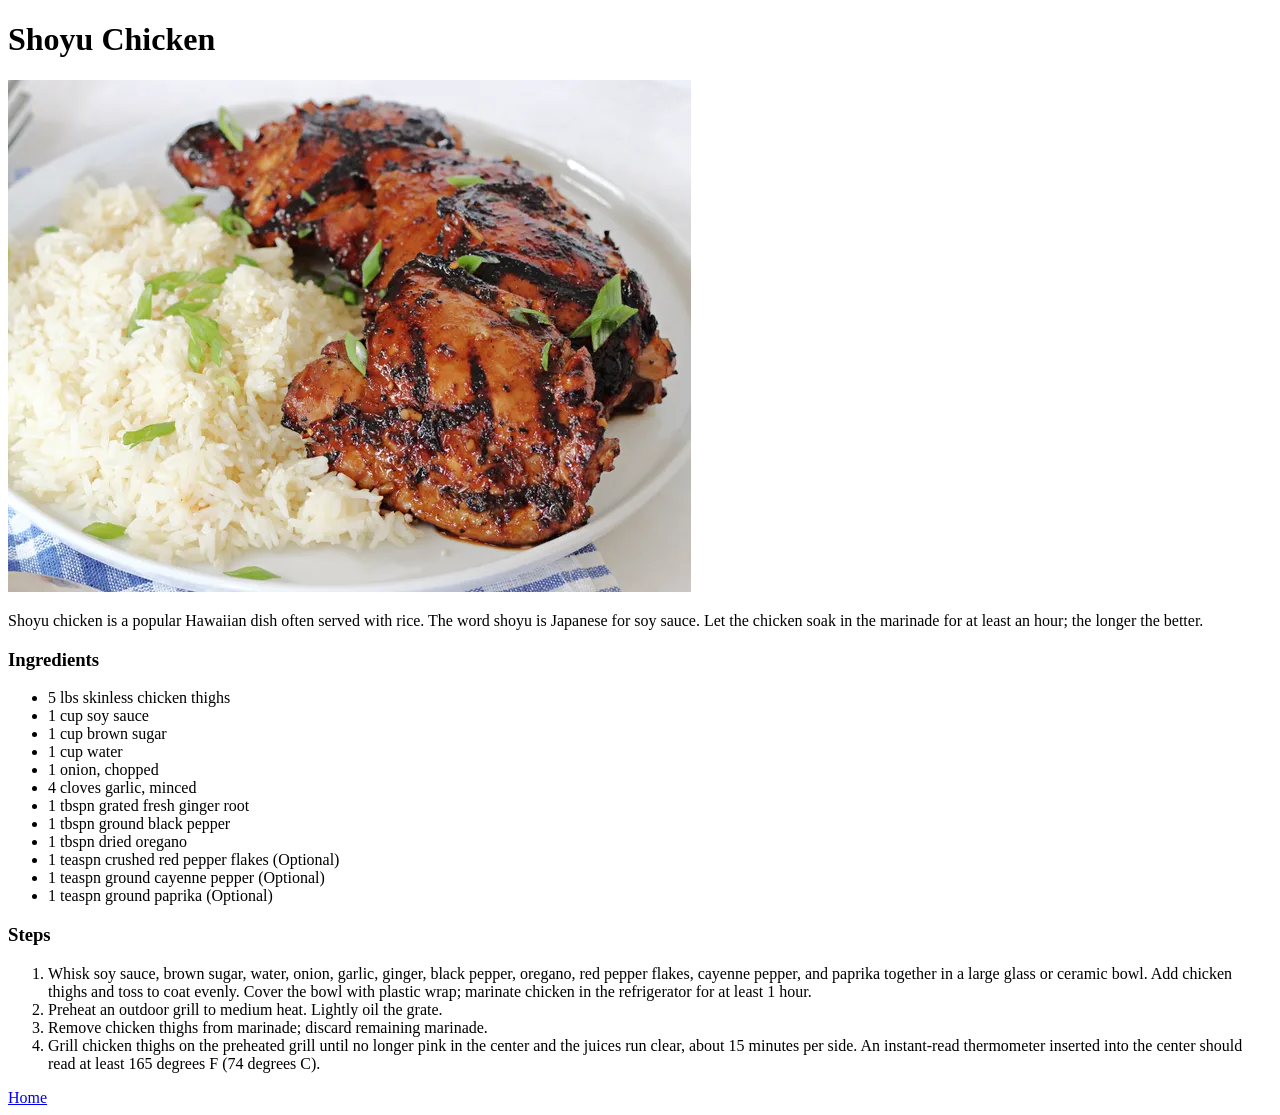
==== recipes/shoyu-chicken.html @ 47df180b "Complete Shoyu Chicken Recipe" ====
<!DOCTYPE html>
<html lang="en">
<head>
    <meta charset="UTF-8">
    <meta name="viewport" content="width=device-width, initial-scale=1.0">
    <title>Odin Recipes | Shoyu Chicken</title>
</head>
<body>
    <h1>Shoyu Chicken</h1>
    <img src="../img/202463_Shoyu-Chicken-4x3-c696529b53004830bb47d51acd1aa913.webp">
    <p>Shoyu chicken is a popular Hawaiian dish often served with rice. The word shoyu is Japanese 
        for soy sauce. Let the chicken soak in the marinade for at least an hour; the longer the 
        better.</p>
    <h3>Ingredients</h3>
    <ul>
        <li>5 lbs skinless chicken thighs</li>
        <li>1 cup soy sauce</li>
        <li>1 cup brown sugar</li>
        <li>1 cup water</li>
        <li>1 onion, chopped</li>
        <li>4 cloves garlic, minced</li>
        <li>1 tbspn grated fresh ginger root</li>
        <li>1 tbspn ground black pepper</li>
        <li>1 tbspn dried oregano</li>
        <li>1 teaspn crushed red pepper flakes (Optional)</li>
        <li>1 teaspn ground cayenne pepper (Optional)</li>
        <li>1 teaspn ground paprika (Optional)</li>
    </ul>
    <h3>Steps</h3>
    <ol>
        <li>Whisk soy sauce, brown sugar, water, onion, garlic, ginger, black pepper, oregano, 
            red pepper flakes, cayenne pepper, and paprika together in a large glass or ceramic 
            bowl. Add chicken thighs and toss to coat evenly. Cover the bowl with plastic wrap; 
            marinate chicken in the refrigerator for at least 1 hour.</li>
        <li>Preheat an outdoor grill to medium heat. Lightly oil the grate.</li>
        <li>Remove chicken thighs from marinade; discard remaining marinade.</li>
        <li>Grill chicken thighs on the preheated grill until no longer pink in the center and 
            the juices run clear, about 15 minutes per side. An instant-read thermometer inserted 
            into the center should read at least 165 degrees F (74 degrees C).</li>
    </ol>

    <a href="../index.html">Home</a>
</body>
</html>
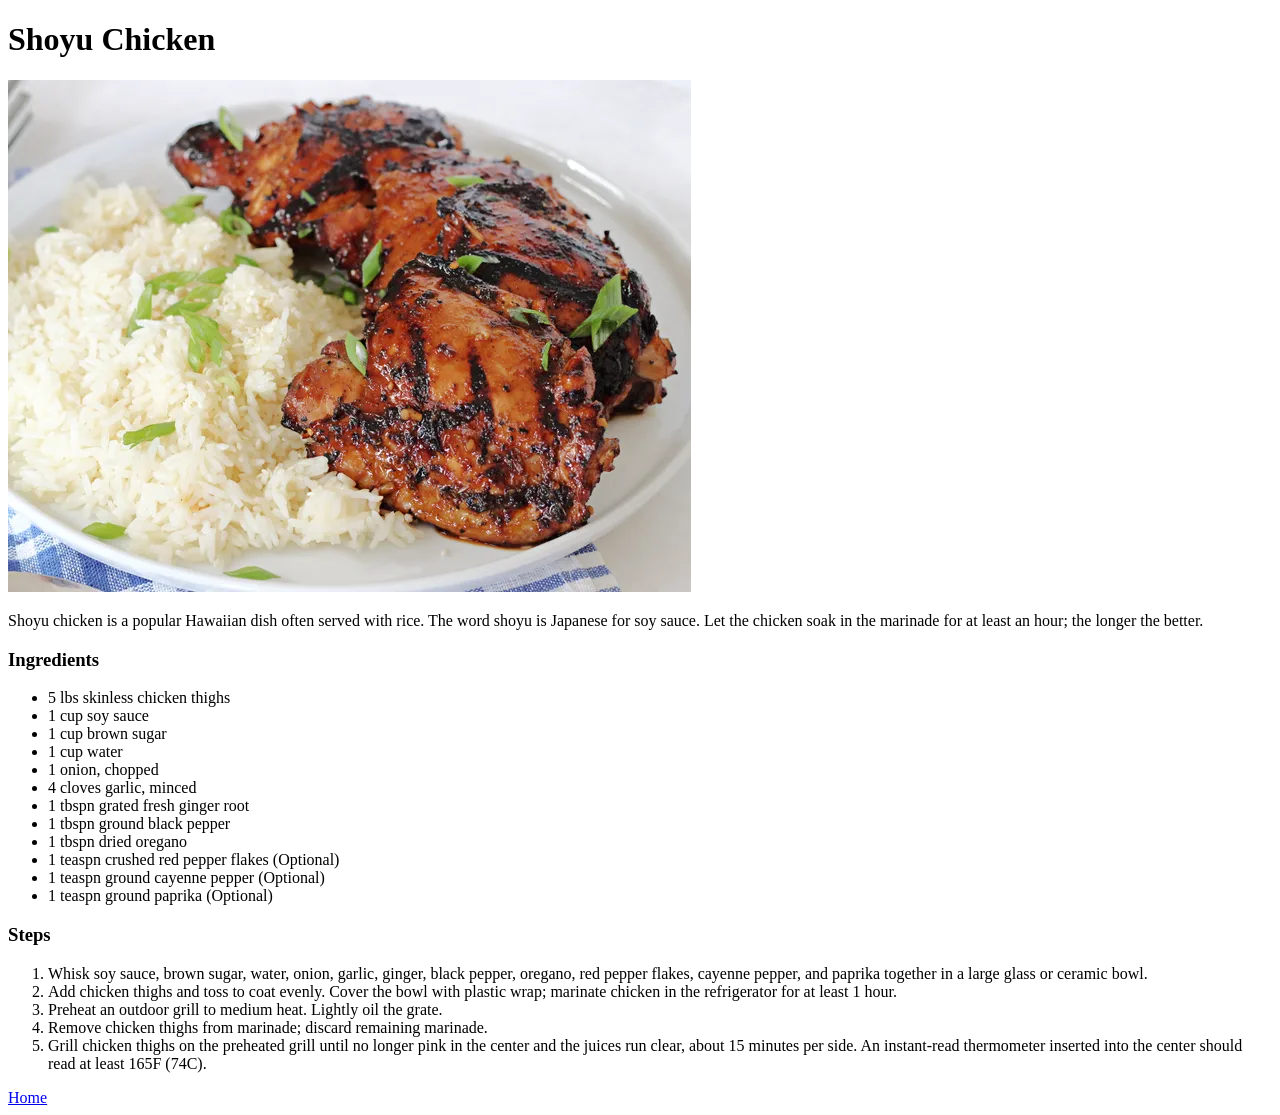
==== commit 6209bf70: "Add text to chicken and smores" ====
--- a/recipes/shoyu-chicken.html
+++ b/recipes/shoyu-chicken.html
@@ -7,7 +7,7 @@
 </head>
 <body>
     <h1>Shoyu Chicken</h1>
-    <img src="../img/202463_Shoyu-Chicken-4x3-c696529b53004830bb47d51acd1aa913.webp">
+    <img src="../img/chicken.webp">
     <p>Shoyu chicken is a popular Hawaiian dish often served with rice. The word shoyu is Japanese 
         for soy sauce. Let the chicken soak in the marinade for at least an hour; the longer the 
         better.</p>
@@ -30,13 +30,14 @@
     <ol>
         <li>Whisk soy sauce, brown sugar, water, onion, garlic, ginger, black pepper, oregano, 
             red pepper flakes, cayenne pepper, and paprika together in a large glass or ceramic 
-            bowl. Add chicken thighs and toss to coat evenly. Cover the bowl with plastic wrap; 
+            bowl.</li>
+        <li>Add chicken thighs and toss to coat evenly. Cover the bowl with plastic wrap; 
             marinate chicken in the refrigerator for at least 1 hour.</li>
         <li>Preheat an outdoor grill to medium heat. Lightly oil the grate.</li>
         <li>Remove chicken thighs from marinade; discard remaining marinade.</li>
         <li>Grill chicken thighs on the preheated grill until no longer pink in the center and 
             the juices run clear, about 15 minutes per side. An instant-read thermometer inserted 
-            into the center should read at least 165 degrees F (74 degrees C).</li>
+            into the center should read at least 165F (74C).</li>
     </ol>
 
     <a href="../index.html">Home</a>
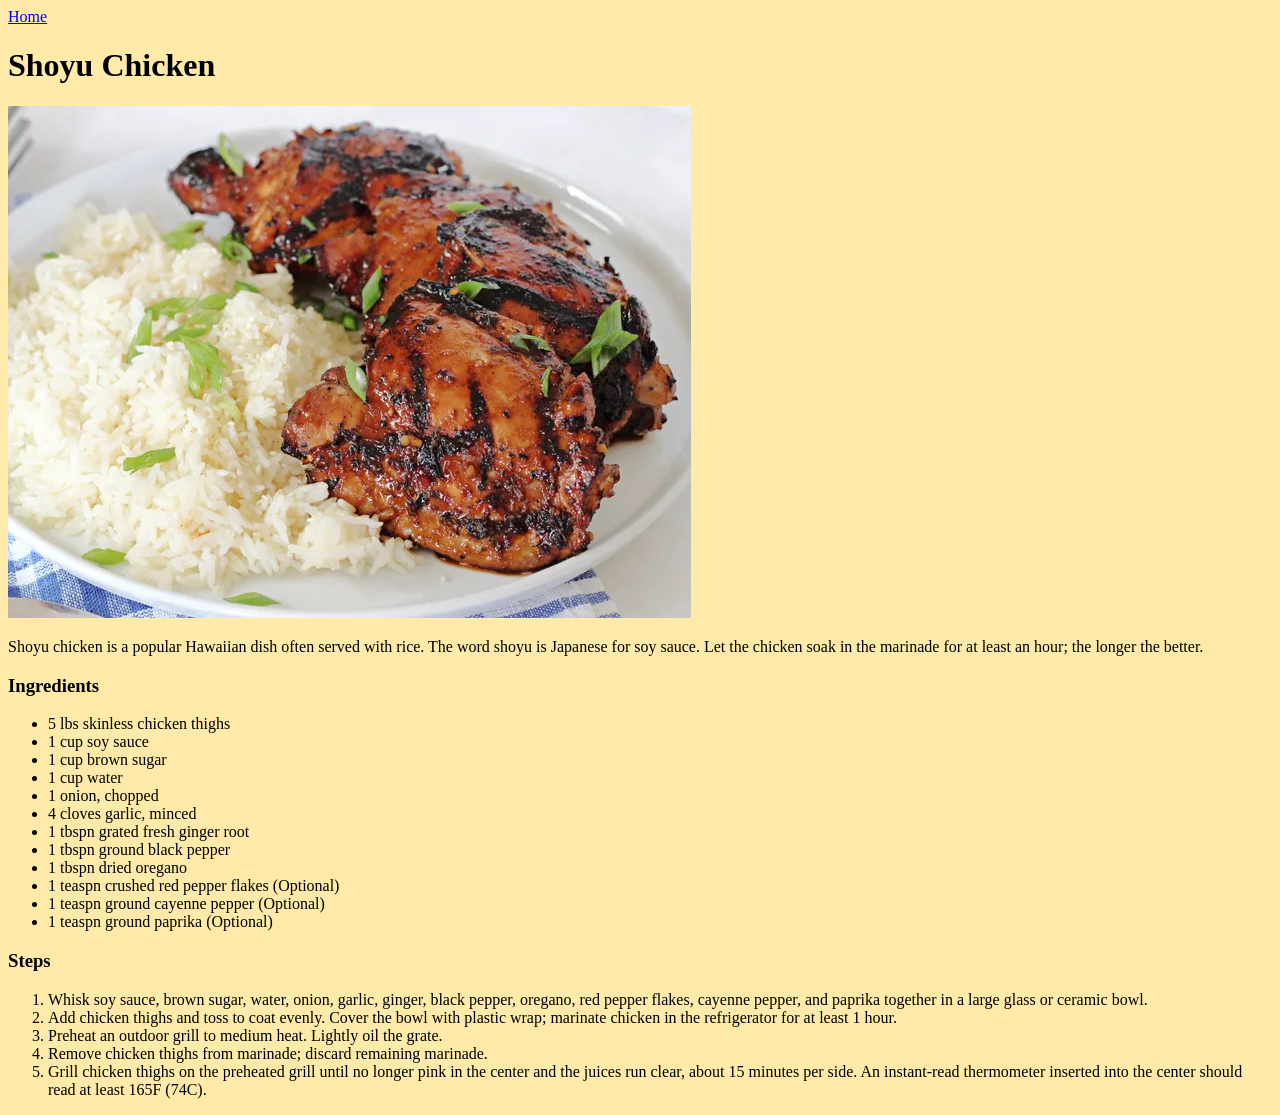
==== commit 7e8136e5: "Create stylesheet Additionally, this commit will update the HTML pages to account for the stylesheet" ====
--- a/recipes/shoyu-chicken.html
+++ b/recipes/shoyu-chicken.html
@@ -4,8 +4,10 @@
     <meta charset="UTF-8">
     <meta name="viewport" content="width=device-width, initial-scale=1.0">
     <title>Odin Recipes | Shoyu Chicken</title>
+    <link rel="stylesheet" href="style.css">
 </head>
 <body>
+    <a href="../index.html">Home</a>
     <h1>Shoyu Chicken</h1>
     <img src="../img/chicken.webp">
     <p>Shoyu chicken is a popular Hawaiian dish often served with rice. The word shoyu is Japanese 
@@ -39,7 +41,5 @@
             the juices run clear, about 15 minutes per side. An instant-read thermometer inserted 
             into the center should read at least 165F (74C).</li>
     </ol>
-
-    <a href="../index.html">Home</a>
 </body>
 </html>
--- a/recipes/style.css
+++ b/recipes/style.css
@@ -0,0 +1,7 @@
+body {
+    background: #ffeaaa;
+}
+
+.easter-egg{
+    margin: 100em auto auto auto;
+}
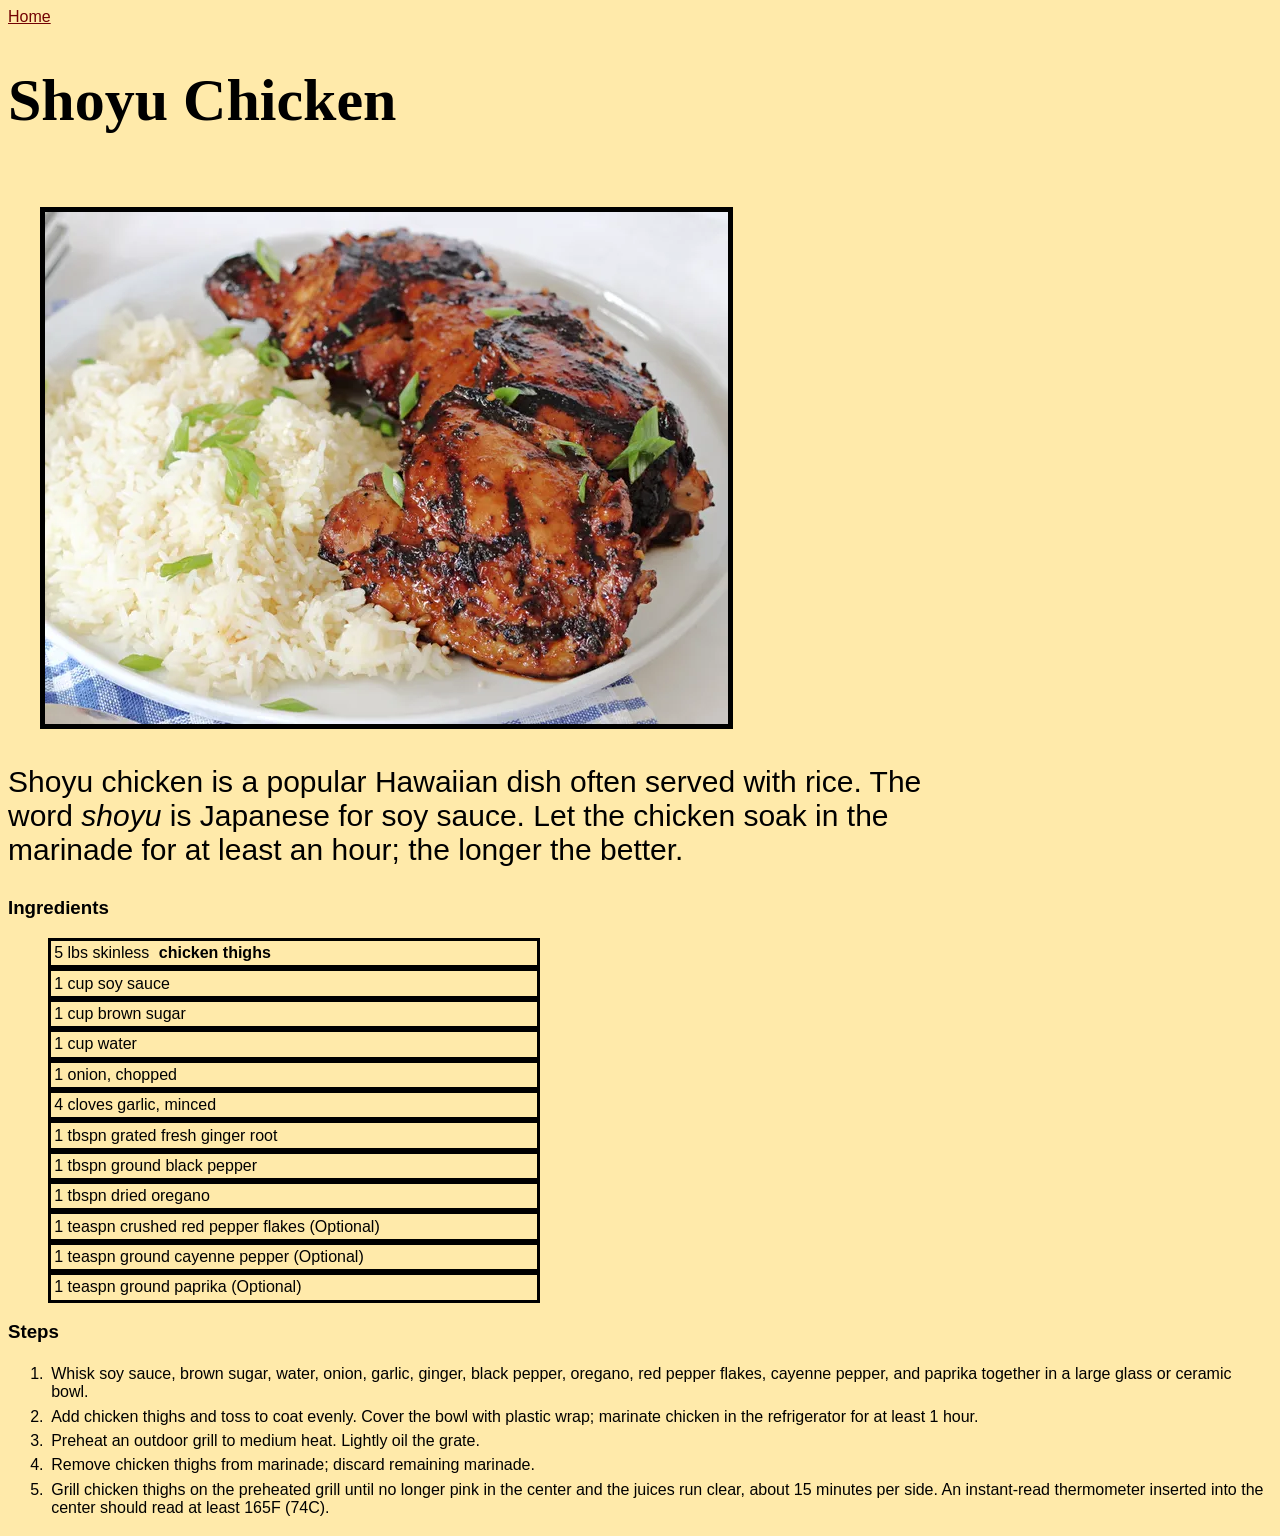
==== commit b9b7472a: "Add styling" ====
--- a/recipes/shoyu-chicken.html
+++ b/recipes/shoyu-chicken.html
@@ -10,12 +10,12 @@
     <a href="../index.html">Home</a>
     <h1>Shoyu Chicken</h1>
     <img src="../img/chicken.webp">
-    <p>Shoyu chicken is a popular Hawaiian dish often served with rice. The word shoyu is Japanese 
+    <p class="description">Shoyu chicken is a popular Hawaiian dish often served with rice. The word <i>shoyu</i> is Japanese 
         for soy sauce. Let the chicken soak in the marinade for at least an hour; the longer the 
         better.</p>
     <h3>Ingredients</h3>
     <ul>
-        <li>5 lbs skinless chicken thighs</li>
+        <li>5 lbs skinless <b>chicken thighs</b></li>
         <li>1 cup soy sauce</li>
         <li>1 cup brown sugar</li>
         <li>1 cup water</li>
--- a/recipes/style.css
+++ b/recipes/style.css
@@ -1,7 +1,43 @@
 body {
     background: #ffeaaa;
+    font-family: 'Trebuchet MS', sans-serif;
+    box-sizing: border-box;
+}
+
+.description{
+    font-size: 30px;
+    margin: 0 10em 1em 0;
 }
 
 .easter-egg{
     margin: 100em auto auto auto;
+}
+
+h1 {
+    font-family: 'Brush Script MT', cursive;
+    font-size: 60px;
+}
+
+a {
+    color: rgb(115, 2, 2);
+}
+
+img {
+    margin: 2em;
+    border: 5px solid black;
+}
+
+b {
+    padding: 5px;
+}
+
+ul li {
+    display: block;
+    border: 3px solid black;
+    width: 30em;
+    padding: 0.2em;
+}
+
+ol li {
+    padding: 0.2em;
 }
